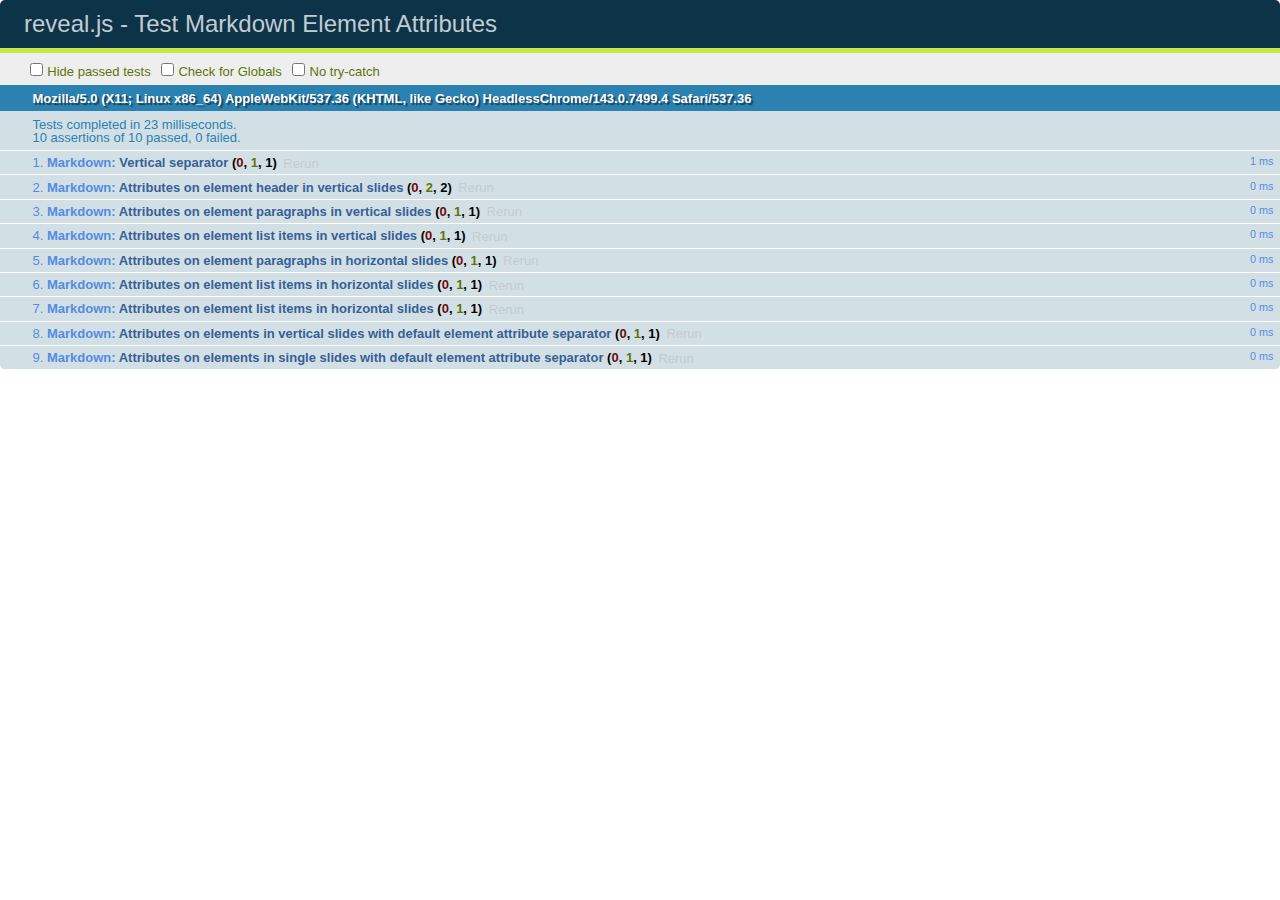
==== test/test-markdown-element-attributes.html @ a59e0379 "init c3e crypto slides" ====
<!doctype html>
<html lang="en">

	<head>
		<meta charset="utf-8">

		<title>reveal.js - Test Markdown Element Attributes</title>

		<link rel="stylesheet" href="../css/reveal.min.css">
		<link rel="stylesheet" href="qunit-1.12.0.css">
	</head>

	<body style="overflow: auto;">

		<div id="qunit"></div>
		<div id="qunit-fixture"></div>

		<div class="reveal" style="display: none;">

			<div class="slides">

				<!-- <section data-markdown="example.md" data-separator="^\n\n\n" data-vertical="^\n\n"></section> -->

				<!-- Slides are separated by newline + three dashes + newline, vertical slides identical but two dashes -->
				<section data-markdown data-separator="^\n---\n$" data-vertical="^\n--\n$" data-element-attributes="{_\s*?([^}]+?)}">>
					<script type="text/template">
						## Slide 1.1
						<!-- {_class="fragment fade-out" data-fragment-index="1"} -->

						--

						## Slide 1.2
						<!-- {_class="fragment shrink"} -->

						Paragraph 1
						<!-- {_class="fragment grow"} -->

						Paragraph 2
						<!-- {_class="fragment grow"} -->

						- list item 1 <!-- {_class="fragment roll-in"} -->
						- list item 2 <!-- {_class="fragment roll-in"} -->
						- list item 3 <!-- {_class="fragment roll-in"} -->


						---

						## Slide 2


						Paragraph 1.2  
						multi-line <!-- {_class="fragment highlight-red"} -->

						Paragraph 2.2 <!-- {_class="fragment highlight-red"} -->

						Paragraph 2.3 <!-- {_class="fragment highlight-red"} -->

						Paragraph 2.4 <!-- {_class="fragment highlight-red"} -->

						- list item 1 <!-- {_class="fragment highlight-green"} -->
						- list item 2<!-- {_class="fragment highlight-green"} -->
						- list item 3<!-- {_class="fragment highlight-green"} -->
						- list item 4
						<!-- {_class="fragment highlight-green"} -->
						- list item 5<!-- {_class="fragment highlight-green"} -->

						Test

						![Example Picture](examples/assets/image2.png)
						<!-- {_class="reveal stretch"} -->

					</script>
				</section>



				<section 	data-markdown data-separator="^\n\n\n"
									data-vertical="^\n\n"
									data-notes="^Note:"
									data-charset="utf-8">
					<script type="text/template">
						# Test attributes in Markdown with default separator
						## Slide 1 Def <!-- .element: class="fragment highlight-red" data-fragment-index="1" -->


						## Slide 2 Def
						<!-- .element: class="fragment highlight-red" -->

					</script>
				</section>

				<section data-markdown>
				  <script type="text/template">
					## Hello world
					A paragraph
					<!-- .element: class="fragment highlight-blue" -->
				  </script>
				</section>

				<section data-markdown>
				  <script type="text/template">
					## Hello world

					Multiple  
					Line
					<!-- .element: class="fragment highlight-blue" -->
				  </script>
				</section>

				<section data-markdown>
				  <script type="text/template">
					## Hello world

					Test<!-- .element: class="fragment highlight-blue" -->

					More Test
				  </script>
				</section>


			</div>

		</div>

		<script src="../lib/js/head.min.js"></script>
		<script src="../js/reveal.min.js"></script>
		<script src="../plugin/markdown/marked.js"></script>
		<script src="../plugin/markdown/markdown.js"></script>
		<script src="qunit-1.12.0.js"></script>

		<script src="test-markdown-element-attributes.js"></script>

	</body>
</html>
---- test/qunit-1.12.0.css ----
/**
 * QUnit v1.12.0 - A JavaScript Unit Testing Framework
 *
 * http://qunitjs.com
 *
 * Copyright 2012 jQuery Foundation and other contributors
 * Released under the MIT license.
 * http://jquery.org/license
 */

/** Font Family and Sizes */

#qunit-tests, #qunit-header, #qunit-banner, #qunit-testrunner-toolbar, #qunit-userAgent, #qunit-testresult {
	font-family: "Helvetica Neue Light", "HelveticaNeue-Light", "Helvetica Neue", Calibri, Helvetica, Arial, sans-serif;
}

#qunit-testrunner-toolbar, #qunit-userAgent, #qunit-testresult, #qunit-tests li { font-size: small; }
#qunit-tests { font-size: smaller; }


/** Resets */

#qunit-tests, #qunit-header, #qunit-banner, #qunit-userAgent, #qunit-testresult, #qunit-modulefilter {
	margin: 0;
	padding: 0;
}


/** Header */

#qunit-header {
	padding: 0.5em 0 0.5em 1em;

	color: #8699a4;
	background-color: #0d3349;

	font-size: 1.5em;
	line-height: 1em;
	font-weight: normal;

	border-radius: 5px 5px 0 0;
	-moz-border-radius: 5px 5px 0 0;
	-webkit-border-top-right-radius: 5px;
	-webkit-border-top-left-radius: 5px;
}

#qunit-header a {
	text-decoration: none;
	color: #c2ccd1;
}

#qunit-header a:hover,
#qunit-header a:focus {
	color: #fff;
}

#qunit-testrunner-toolbar label {
	display: inline-block;
	padding: 0 .5em 0 .1em;
}

#qunit-banner {
	height: 5px;
}

#qunit-testrunner-toolbar {
	padding: 0.5em 0 0.5em 2em;
	color: #5E740B;
	background-color: #eee;
	overflow: hidden;
}

#qunit-userAgent {
	padding: 0.5em 0 0.5em 2.5em;
	background-color: #2b81af;
	color: #fff;
	text-shadow: rgba(0, 0, 0, 0.5) 2px 2px 1px;
}

#qunit-modulefilter-container {
	float: right;
}

/** Tests: Pass/Fail */

#qunit-tests {
	list-style-position: inside;
}

#qunit-tests li {
	padding: 0.4em 0.5em 0.4em 2.5em;
	border-bottom: 1px solid #fff;
	list-style-position: inside;
}

#qunit-tests.hidepass li.pass, #qunit-tests.hidepass li.running  {
	display: none;
}

#qunit-tests li strong {
	cursor: pointer;
}

#qunit-tests li a {
	padding: 0.5em;
	color: #c2ccd1;
	text-decoration: none;
}
#qunit-tests li a:hover,
#qunit-tests li a:focus {
	color: #000;
}

#qunit-tests li .runtime {
	float: right;
	font-size: smaller;
}

.qunit-assert-list {
	margin-top: 0.5em;
	padding: 0.5em;

	background-color: #fff;

	border-radius: 5px;
	-moz-border-radius: 5px;
	-webkit-border-radius: 5px;
}

.qunit-collapsed {
	display: none;
}

#qunit-tests table {
	border-collapse: collapse;
	margin-top: .2em;
}

#qunit-tests th {
	text-align: right;
	vertical-align: top;
	padding: 0 .5em 0 0;
}

#qunit-tests td {
	vertical-align: top;
}

#qunit-tests pre {
	margin: 0;
	white-space: pre-wrap;
	word-wrap: break-word;
}

#qunit-tests del {
	background-color: #e0f2be;
	color: #374e0c;
	text-decoration: none;
}

#qunit-tests ins {
	background-color: #ffcaca;
	color: #500;
	text-decoration: none;
}

/*** Test Counts */

#qunit-tests b.counts                       { color: black; }
#qunit-tests b.passed                       { color: #5E740B; }
#qunit-tests b.failed                       { color: #710909; }

#qunit-tests li li {
	padding: 5px;
	background-color: #fff;
	border-bottom: none;
	list-style-position: inside;
}

/*** Passing Styles */

#qunit-tests li li.pass {
	color: #3c510c;
	background-color: #fff;
	border-left: 10px solid #C6E746;
}

#qunit-tests .pass                          { color: #528CE0; background-color: #D2E0E6; }
#qunit-tests .pass .test-name               { color: #366097; }

#qunit-tests .pass .test-actual,
#qunit-tests .pass .test-expected           { color: #999999; }

#qunit-banner.qunit-pass                    { background-color: #C6E746; }

/*** Failing Styles */

#qunit-tests li li.fail {
	color: #710909;
	background-color: #fff;
	border-left: 10px solid #EE5757;
	white-space: pre;
}

#qunit-tests > li:last-child {
	border-radius: 0 0 5px 5px;
	-moz-border-radius: 0 0 5px 5px;
	-webkit-border-bottom-right-radius: 5px;
	-webkit-border-bottom-left-radius: 5px;
}

#qunit-tests .fail                          { color: #000000; background-color: #EE5757; }
#qunit-tests .fail .test-name,
#qunit-tests .fail .module-name             { color: #000000; }

#qunit-tests .fail .test-actual             { color: #EE5757; }
#qunit-tests .fail .test-expected           { color: green;   }

#qunit-banner.qunit-fail                    { background-color: #EE5757; }


/** Result */

#qunit-testresult {
	padding: 0.5em 0.5em 0.5em 2.5em;

	color: #2b81af;
	background-color: #D2E0E6;

	border-bottom: 1px solid white;
}
#qunit-testresult .module-name {
	font-weight: bold;
}

/** Fixture */

#qunit-fixture {
	position: absolute;
	top: -10000px;
	left: -10000px;
	width: 1000px;
	height: 1000px;
}
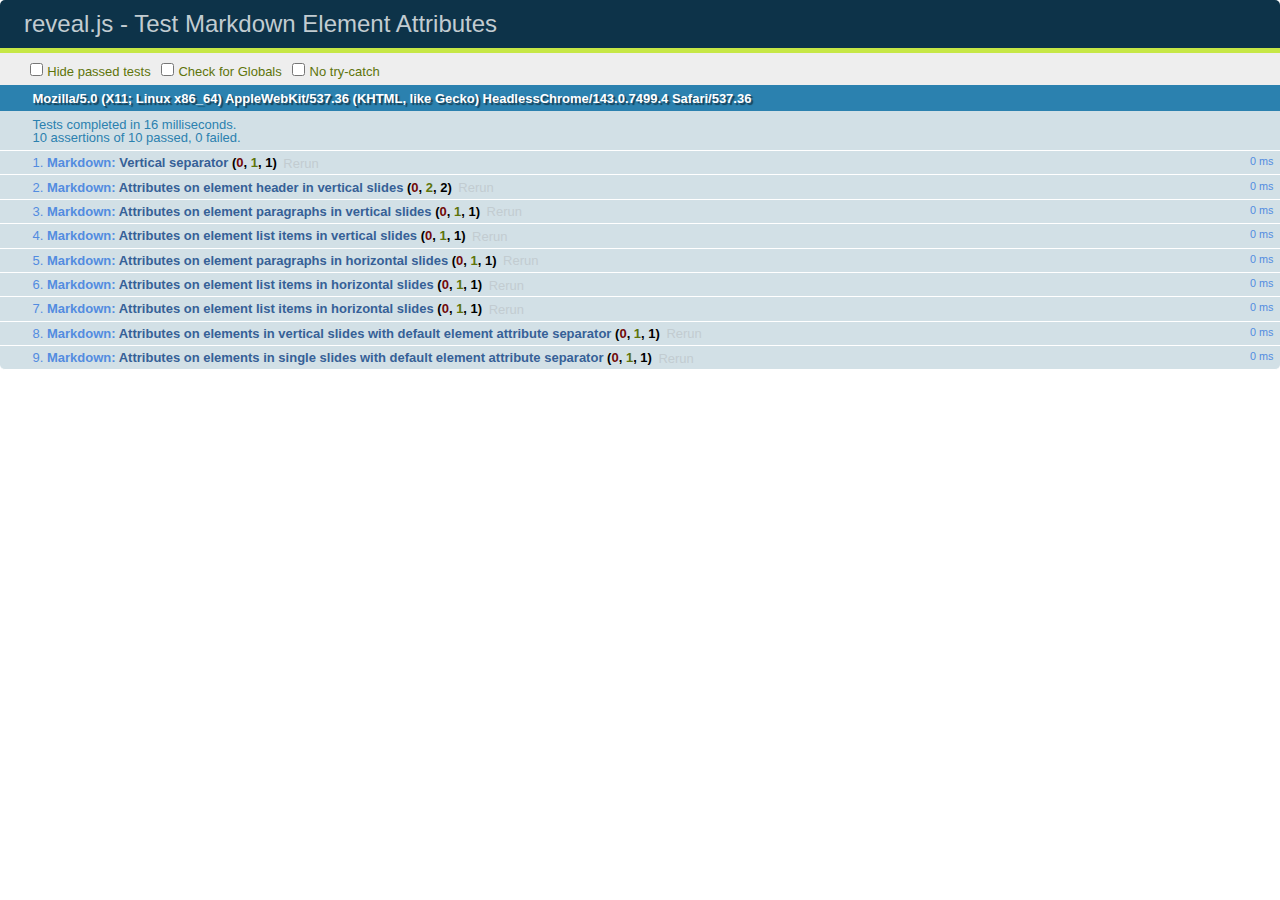
==== commit 5bc8107e: "copied e448cf8cd1ce45b153e88d8496bad613671e724b" ====
--- a/test/test-markdown-element-attributes.html
+++ b/test/test-markdown-element-attributes.html
@@ -6,7 +6,7 @@
 
 		<title>reveal.js - Test Markdown Element Attributes</title>
 
-		<link rel="stylesheet" href="../css/reveal.min.css">
+		<link rel="stylesheet" href="../css/reveal.css">
 		<link rel="stylesheet" href="qunit-1.12.0.css">
 	</head>
 
@@ -19,10 +19,10 @@
 
 			<div class="slides">
 
-				<!-- <section data-markdown="example.md" data-separator="^\n\n\n" data-vertical="^\n\n"></section> -->
+				<!-- <section data-markdown="example.md" data-separator="^\n\n\n" data-separator-vertical="^\n\n"></section> -->
 
 				<!-- Slides are separated by newline + three dashes + newline, vertical slides identical but two dashes -->
-				<section data-markdown data-separator="^\n---\n$" data-vertical="^\n--\n$" data-element-attributes="{_\s*?([^}]+?)}">>
+				<section data-markdown data-separator="^\n---\n$" data-separator-vertical="^\n--\n$" data-element-attributes="{_\s*?([^}]+?)}">>
 					<script type="text/template">
 						## Slide 1.1
 						<!-- {_class="fragment fade-out" data-fragment-index="1"} -->
@@ -38,9 +38,9 @@
 						Paragraph 2
 						<!-- {_class="fragment grow"} -->
 
-						- list item 1 <!-- {_class="fragment roll-in"} -->
-						- list item 2 <!-- {_class="fragment roll-in"} -->
-						- list item 3 <!-- {_class="fragment roll-in"} -->
+						- list item 1 <!-- {_class="fragment grow"} -->
+						- list item 2 <!-- {_class="fragment grow"} -->
+						- list item 3 <!-- {_class="fragment grow"} -->
 
 
 						---
@@ -75,8 +75,8 @@
 
 
 				<section 	data-markdown data-separator="^\n\n\n"
-									data-vertical="^\n\n"
-									data-notes="^Note:"
+									data-separator-vertical="^\n\n"
+									data-separator-notes="^Note:"
 									data-charset="utf-8">
 					<script type="text/template">
 						# Test attributes in Markdown with default separator
@@ -123,7 +123,7 @@
 		</div>
 
 		<script src="../lib/js/head.min.js"></script>
-		<script src="../js/reveal.min.js"></script>
+		<script src="../js/reveal.js"></script>
 		<script src="../plugin/markdown/marked.js"></script>
 		<script src="../plugin/markdown/markdown.js"></script>
 		<script src="qunit-1.12.0.js"></script>
--- a/css/reveal.css
+++ b/css/reveal.css
@@ -0,0 +1,1338 @@
+/*!
+ * reveal.js
+ * http://lab.hakim.se/reveal-js
+ * MIT licensed
+ *
+ * Copyright (C) 2016 Hakim El Hattab, http://hakim.se
+ */
+/*********************************************
+ * RESET STYLES
+ *********************************************/
+html, body, .reveal div, .reveal span, .reveal applet, .reveal object, .reveal iframe,
+.reveal h1, .reveal h2, .reveal h3, .reveal h4, .reveal h5, .reveal h6, .reveal p, .reveal blockquote, .reveal pre,
+.reveal a, .reveal abbr, .reveal acronym, .reveal address, .reveal big, .reveal cite, .reveal code,
+.reveal del, .reveal dfn, .reveal em, .reveal img, .reveal ins, .reveal kbd, .reveal q, .reveal s, .reveal samp,
+.reveal small, .reveal strike, .reveal strong, .reveal sub, .reveal sup, .reveal tt, .reveal var,
+.reveal b, .reveal u, .reveal center,
+.reveal dl, .reveal dt, .reveal dd, .reveal ol, .reveal ul, .reveal li,
+.reveal fieldset, .reveal form, .reveal label, .reveal legend,
+.reveal table, .reveal caption, .reveal tbody, .reveal tfoot, .reveal thead, .reveal tr, .reveal th, .reveal td,
+.reveal article, .reveal aside, .reveal canvas, .reveal details, .reveal embed,
+.reveal figure, .reveal figcaption, .reveal footer, .reveal header, .reveal hgroup,
+.reveal menu, .reveal nav, .reveal output, .reveal ruby, .reveal section, .reveal summary,
+.reveal time, .reveal mark, .reveal audio, video {
+  margin: 0;
+  padding: 0;
+  border: 0;
+  font-size: 100%;
+  font: inherit;
+  vertical-align: baseline; }
+
+.reveal article, .reveal aside, .reveal details, .reveal figcaption, .reveal figure,
+.reveal footer, .reveal header, .reveal hgroup, .reveal menu, .reveal nav, .reveal section {
+  display: block; }
+
+/*********************************************
+ * GLOBAL STYLES
+ *********************************************/
+html,
+body {
+  width: 100%;
+  height: 100%;
+  overflow: hidden; }
+
+body {
+  position: relative;
+  line-height: 1;
+  background-color: #fff;
+  color: #000; }
+
+html:-webkit-full-screen-ancestor {
+  background-color: inherit; }
+
+html:-moz-full-screen-ancestor {
+  background-color: inherit; }
+
+/*********************************************
+ * VIEW FRAGMENTS
+ *********************************************/
+.reveal .slides section .fragment {
+  opacity: 0;
+  visibility: hidden;
+  -webkit-transition: all 0.2s ease;
+          transition: all 0.2s ease; }
+  .reveal .slides section .fragment.visible {
+    opacity: 1;
+    visibility: visible; }
+
+.reveal .slides section .fragment.grow {
+  opacity: 1;
+  visibility: visible; }
+  .reveal .slides section .fragment.grow.visible {
+    -webkit-transform: scale(1.3);
+        -ms-transform: scale(1.3);
+            transform: scale(1.3); }
+
+.reveal .slides section .fragment.shrink {
+  opacity: 1;
+  visibility: visible; }
+  .reveal .slides section .fragment.shrink.visible {
+    -webkit-transform: scale(0.7);
+        -ms-transform: scale(0.7);
+            transform: scale(0.7); }
+
+.reveal .slides section .fragment.zoom-in {
+  -webkit-transform: scale(0.1);
+      -ms-transform: scale(0.1);
+          transform: scale(0.1); }
+  .reveal .slides section .fragment.zoom-in.visible {
+    -webkit-transform: none;
+        -ms-transform: none;
+            transform: none; }
+
+.reveal .slides section .fragment.fade-out {
+  opacity: 1;
+  visibility: visible; }
+  .reveal .slides section .fragment.fade-out.visible {
+    opacity: 0;
+    visibility: hidden; }
+
+.reveal .slides section .fragment.semi-fade-out {
+  opacity: 1;
+  visibility: visible; }
+  .reveal .slides section .fragment.semi-fade-out.visible {
+    opacity: 0.5;
+    visibility: visible; }
+
+.reveal .slides section .fragment.strike {
+  opacity: 1;
+  visibility: visible; }
+  .reveal .slides section .fragment.strike.visible {
+    text-decoration: line-through; }
+
+.reveal .slides section .fragment.current-visible {
+  opacity: 0;
+  visibility: hidden; }
+  .reveal .slides section .fragment.current-visible.current-fragment {
+    opacity: 1;
+    visibility: visible; }
+
+.reveal .slides section .fragment.highlight-red,
+.reveal .slides section .fragment.highlight-current-red,
+.reveal .slides section .fragment.highlight-green,
+.reveal .slides section .fragment.highlight-current-green,
+.reveal .slides section .fragment.highlight-blue,
+.reveal .slides section .fragment.highlight-current-blue {
+  opacity: 1;
+  visibility: visible; }
+
+.reveal .slides section .fragment.highlight-red.visible {
+  color: #ff2c2d; }
+
+.reveal .slides section .fragment.highlight-green.visible {
+  color: #17ff2e; }
+
+.reveal .slides section .fragment.highlight-blue.visible {
+  color: #1b91ff; }
+
+.reveal .slides section .fragment.highlight-current-red.current-fragment {
+  color: #ff2c2d; }
+
+.reveal .slides section .fragment.highlight-current-green.current-fragment {
+  color: #17ff2e; }
+
+.reveal .slides section .fragment.highlight-current-blue.current-fragment {
+  color: #1b91ff; }
+
+/*********************************************
+ * DEFAULT ELEMENT STYLES
+ *********************************************/
+/* Fixes issue in Chrome where italic fonts did not appear when printing to PDF */
+.reveal:after {
+  content: '';
+  font-style: italic; }
+
+.reveal iframe {
+  z-index: 1; }
+
+/** Prevents layering issues in certain browser/transition combinations */
+.reveal a {
+  position: relative; }
+
+.reveal .stretch {
+  max-width: none;
+  max-height: none; }
+
+.reveal pre.stretch code {
+  height: 100%;
+  max-height: 100%;
+  box-sizing: border-box; }
+
+/*********************************************
+ * CONTROLS
+ *********************************************/
+.reveal .controls {
+  display: none;
+  position: fixed;
+  width: 110px;
+  height: 110px;
+  z-index: 30;
+  right: 10px;
+  bottom: 10px;
+  -webkit-user-select: none; }
+
+.reveal .controls button {
+  padding: 0;
+  position: absolute;
+  opacity: 0.05;
+  width: 0;
+  height: 0;
+  background-color: transparent;
+  border: 12px solid transparent;
+  -webkit-transform: scale(0.9999);
+      -ms-transform: scale(0.9999);
+          transform: scale(0.9999);
+  -webkit-transition: all 0.2s ease;
+          transition: all 0.2s ease;
+  -webkit-appearance: none;
+  -webkit-tap-highlight-color: transparent; }
+
+.reveal .controls .enabled {
+  opacity: 0.7;
+  cursor: pointer; }
+
+.reveal .controls .enabled:active {
+  margin-top: 1px; }
+
+.reveal .controls .navigate-left {
+  top: 42px;
+  border-right-width: 22px;
+  border-right-color: #000; }
+
+.reveal .controls .navigate-left.fragmented {
+  opacity: 0.3; }
+
+.reveal .controls .navigate-right {
+  left: 74px;
+  top: 42px;
+  border-left-width: 22px;
+  border-left-color: #000; }
+
+.reveal .controls .navigate-right.fragmented {
+  opacity: 0.3; }
+
+.reveal .controls .navigate-up {
+  left: 42px;
+  border-bottom-width: 22px;
+  border-bottom-color: #000; }
+
+.reveal .controls .navigate-up.fragmented {
+  opacity: 0.3; }
+
+.reveal .controls .navigate-down {
+  left: 42px;
+  top: 74px;
+  border-top-width: 22px;
+  border-top-color: #000; }
+
+.reveal .controls .navigate-down.fragmented {
+  opacity: 0.3; }
+
+/*********************************************
+ * PROGRESS BAR
+ *********************************************/
+.reveal .progress {
+  position: fixed;
+  display: none;
+  height: 3px;
+  width: 100%;
+  bottom: 0;
+  left: 0;
+  z-index: 10;
+  background-color: rgba(0, 0, 0, 0.2); }
+
+.reveal .progress:after {
+  content: '';
+  display: block;
+  position: absolute;
+  height: 20px;
+  width: 100%;
+  top: -20px; }
+
+.reveal .progress span {
+  display: block;
+  height: 100%;
+  width: 0px;
+  background-color: #000;
+  -webkit-transition: width 800ms cubic-bezier(0.26, 0.86, 0.44, 0.985);
+          transition: width 800ms cubic-bezier(0.26, 0.86, 0.44, 0.985); }
+
+/*********************************************
+ * SLIDE NUMBER
+ *********************************************/
+.reveal .slide-number {
+  position: fixed;
+  display: block;
+  right: 8px;
+  bottom: 8px;
+  z-index: 31;
+  font-family: Helvetica, sans-serif;
+  font-size: 12px;
+  line-height: 1;
+  color: #fff;
+  background-color: rgba(0, 0, 0, 0.4);
+  padding: 5px; }
+
+.reveal .slide-number-delimiter {
+  margin: 0 3px; }
+
+/*********************************************
+ * SLIDES
+ *********************************************/
+.reveal {
+  position: relative;
+  width: 100%;
+  height: 100%;
+  overflow: hidden;
+  -ms-touch-action: none;
+      touch-action: none; }
+
+.reveal .slides {
+  position: absolute;
+  width: 100%;
+  height: 100%;
+  top: 0;
+  right: 0;
+  bottom: 0;
+  left: 0;
+  margin: auto;
+  overflow: visible;
+  z-index: 1;
+  text-align: center;
+  -webkit-perspective: 600px;
+          perspective: 600px;
+  -webkit-perspective-origin: 50% 40%;
+          perspective-origin: 50% 40%; }
+
+.reveal .slides > section {
+  -ms-perspective: 600px; }
+
+.reveal .slides > section,
+.reveal .slides > section > section {
+  display: none;
+  position: absolute;
+  width: 100%;
+  padding: 20px 0px;
+  z-index: 10;
+  -webkit-transform-style: preserve-3d;
+          transform-style: preserve-3d;
+  -webkit-transition: -webkit-transform-origin 800ms cubic-bezier(0.26, 0.86, 0.44, 0.985), -webkit-transform 800ms cubic-bezier(0.26, 0.86, 0.44, 0.985), visibility 800ms cubic-bezier(0.26, 0.86, 0.44, 0.985), opacity 800ms cubic-bezier(0.26, 0.86, 0.44, 0.985);
+          transition: -ms-transform-origin 800ms cubic-bezier(0.26, 0.86, 0.44, 0.985), transform 800ms cubic-bezier(0.26, 0.86, 0.44, 0.985), visibility 800ms cubic-bezier(0.26, 0.86, 0.44, 0.985), opacity 800ms cubic-bezier(0.26, 0.86, 0.44, 0.985);
+          transition: transform-origin 800ms cubic-bezier(0.26, 0.86, 0.44, 0.985), transform 800ms cubic-bezier(0.26, 0.86, 0.44, 0.985), visibility 800ms cubic-bezier(0.26, 0.86, 0.44, 0.985), opacity 800ms cubic-bezier(0.26, 0.86, 0.44, 0.985); }
+
+/* Global transition speed settings */
+.reveal[data-transition-speed="fast"] .slides section {
+  -webkit-transition-duration: 400ms;
+          transition-duration: 400ms; }
+
+.reveal[data-transition-speed="slow"] .slides section {
+  -webkit-transition-duration: 1200ms;
+          transition-duration: 1200ms; }
+
+/* Slide-specific transition speed overrides */
+.reveal .slides section[data-transition-speed="fast"] {
+  -webkit-transition-duration: 400ms;
+          transition-duration: 400ms; }
+
+.reveal .slides section[data-transition-speed="slow"] {
+  -webkit-transition-duration: 1200ms;
+          transition-duration: 1200ms; }
+
+.reveal .slides > section.stack {
+  padding-top: 0;
+  padding-bottom: 0; }
+
+.reveal .slides > section.present,
+.reveal .slides > section > section.present {
+  display: block;
+  z-index: 11;
+  opacity: 1; }
+
+.reveal.center,
+.reveal.center .slides,
+.reveal.center .slides section {
+  min-height: 0 !important; }
+
+/* Don't allow interaction with invisible slides */
+.reveal .slides > section.future,
+.reveal .slides > section > section.future,
+.reveal .slides > section.past,
+.reveal .slides > section > section.past {
+  pointer-events: none; }
+
+.reveal.overview .slides > section,
+.reveal.overview .slides > section > section {
+  pointer-events: auto; }
+
+.reveal .slides > section.past,
+.reveal .slides > section.future,
+.reveal .slides > section > section.past,
+.reveal .slides > section > section.future {
+  opacity: 0; }
+
+/*********************************************
+ * Mixins for readability of transitions
+ *********************************************/
+/*********************************************
+ * SLIDE TRANSITION
+ * Aliased 'linear' for backwards compatibility
+ *********************************************/
+.reveal.slide section {
+  -webkit-backface-visibility: hidden;
+          backface-visibility: hidden; }
+
+.reveal .slides > section[data-transition=slide].past,
+.reveal .slides > section[data-transition~=slide-out].past,
+.reveal.slide .slides > section:not([data-transition]).past {
+  -webkit-transform: translate(-150%, 0);
+      -ms-transform: translate(-150%, 0);
+          transform: translate(-150%, 0); }
+
+.reveal .slides > section[data-transition=slide].future,
+.reveal .slides > section[data-transition~=slide-in].future,
+.reveal.slide .slides > section:not([data-transition]).future {
+  -webkit-transform: translate(150%, 0);
+      -ms-transform: translate(150%, 0);
+          transform: translate(150%, 0); }
+
+.reveal .slides > section > section[data-transition=slide].past,
+.reveal .slides > section > section[data-transition~=slide-out].past,
+.reveal.slide .slides > section > section:not([data-transition]).past {
+  -webkit-transform: translate(0, -150%);
+      -ms-transform: translate(0, -150%);
+          transform: translate(0, -150%); }
+
+.reveal .slides > section > section[data-transition=slide].future,
+.reveal .slides > section > section[data-transition~=slide-in].future,
+.reveal.slide .slides > section > section:not([data-transition]).future {
+  -webkit-transform: translate(0, 150%);
+      -ms-transform: translate(0, 150%);
+          transform: translate(0, 150%); }
+
+.reveal.linear section {
+  -webkit-backface-visibility: hidden;
+          backface-visibility: hidden; }
+
+.reveal .slides > section[data-transition=linear].past,
+.reveal .slides > section[data-transition~=linear-out].past,
+.reveal.linear .slides > section:not([data-transition]).past {
+  -webkit-transform: translate(-150%, 0);
+      -ms-transform: translate(-150%, 0);
+          transform: translate(-150%, 0); }
+
+.reveal .slides > section[data-transition=linear].future,
+.reveal .slides > section[data-transition~=linear-in].future,
+.reveal.linear .slides > section:not([data-transition]).future {
+  -webkit-transform: translate(150%, 0);
+      -ms-transform: translate(150%, 0);
+          transform: translate(150%, 0); }
+
+.reveal .slides > section > section[data-transition=linear].past,
+.reveal .slides > section > section[data-transition~=linear-out].past,
+.reveal.linear .slides > section > section:not([data-transition]).past {
+  -webkit-transform: translate(0, -150%);
+      -ms-transform: translate(0, -150%);
+          transform: translate(0, -150%); }
+
+.reveal .slides > section > section[data-transition=linear].future,
+.reveal .slides > section > section[data-transition~=linear-in].future,
+.reveal.linear .slides > section > section:not([data-transition]).future {
+  -webkit-transform: translate(0, 150%);
+      -ms-transform: translate(0, 150%);
+          transform: translate(0, 150%); }
+
+/*********************************************
+ * CONVEX TRANSITION
+ * Aliased 'default' for backwards compatibility
+ *********************************************/
+.reveal .slides > section[data-transition=default].past,
+.reveal .slides > section[data-transition~=default-out].past,
+.reveal.default .slides > section:not([data-transition]).past {
+  -webkit-transform: translate3d(-100%, 0, 0) rotateY(-90deg) translate3d(-100%, 0, 0);
+          transform: translate3d(-100%, 0, 0) rotateY(-90deg) translate3d(-100%, 0, 0); }
+
+.reveal .slides > section[data-transition=default].future,
+.reveal .slides > section[data-transition~=default-in].future,
+.reveal.default .slides > section:not([data-transition]).future {
+  -webkit-transform: translate3d(100%, 0, 0) rotateY(90deg) translate3d(100%, 0, 0);
+          transform: translate3d(100%, 0, 0) rotateY(90deg) translate3d(100%, 0, 0); }
+
+.reveal .slides > section > section[data-transition=default].past,
+.reveal .slides > section > section[data-transition~=default-out].past,
+.reveal.default .slides > section > section:not([data-transition]).past {
+  -webkit-transform: translate3d(0, -300px, 0) rotateX(70deg) translate3d(0, -300px, 0);
+          transform: translate3d(0, -300px, 0) rotateX(70deg) translate3d(0, -300px, 0); }
+
+.reveal .slides > section > section[data-transition=default].future,
+.reveal .slides > section > section[data-transition~=default-in].future,
+.reveal.default .slides > section > section:not([data-transition]).future {
+  -webkit-transform: translate3d(0, 300px, 0) rotateX(-70deg) translate3d(0, 300px, 0);
+          transform: translate3d(0, 300px, 0) rotateX(-70deg) translate3d(0, 300px, 0); }
+
+.reveal .slides > section[data-transition=convex].past,
+.reveal .slides > section[data-transition~=convex-out].past,
+.reveal.convex .slides > section:not([data-transition]).past {
+  -webkit-transform: translate3d(-100%, 0, 0) rotateY(-90deg) translate3d(-100%, 0, 0);
+          transform: translate3d(-100%, 0, 0) rotateY(-90deg) translate3d(-100%, 0, 0); }
+
+.reveal .slides > section[data-transition=convex].future,
+.reveal .slides > section[data-transition~=convex-in].future,
+.reveal.convex .slides > section:not([data-transition]).future {
+  -webkit-transform: translate3d(100%, 0, 0) rotateY(90deg) translate3d(100%, 0, 0);
+          transform: translate3d(100%, 0, 0) rotateY(90deg) translate3d(100%, 0, 0); }
+
+.reveal .slides > section > section[data-transition=convex].past,
+.reveal .slides > section > section[data-transition~=convex-out].past,
+.reveal.convex .slides > section > section:not([data-transition]).past {
+  -webkit-transform: translate3d(0, -300px, 0) rotateX(70deg) translate3d(0, -300px, 0);
+          transform: translate3d(0, -300px, 0) rotateX(70deg) translate3d(0, -300px, 0); }
+
+.reveal .slides > section > section[data-transition=convex].future,
+.reveal .slides > section > section[data-transition~=convex-in].future,
+.reveal.convex .slides > section > section:not([data-transition]).future {
+  -webkit-transform: translate3d(0, 300px, 0) rotateX(-70deg) translate3d(0, 300px, 0);
+          transform: translate3d(0, 300px, 0) rotateX(-70deg) translate3d(0, 300px, 0); }
+
+/*********************************************
+ * CONCAVE TRANSITION
+ *********************************************/
+.reveal .slides > section[data-transition=concave].past,
+.reveal .slides > section[data-transition~=concave-out].past,
+.reveal.concave .slides > section:not([data-transition]).past {
+  -webkit-transform: translate3d(-100%, 0, 0) rotateY(90deg) translate3d(-100%, 0, 0);
+          transform: translate3d(-100%, 0, 0) rotateY(90deg) translate3d(-100%, 0, 0); }
+
+.reveal .slides > section[data-transition=concave].future,
+.reveal .slides > section[data-transition~=concave-in].future,
+.reveal.concave .slides > section:not([data-transition]).future {
+  -webkit-transform: translate3d(100%, 0, 0) rotateY(-90deg) translate3d(100%, 0, 0);
+          transform: translate3d(100%, 0, 0) rotateY(-90deg) translate3d(100%, 0, 0); }
+
+.reveal .slides > section > section[data-transition=concave].past,
+.reveal .slides > section > section[data-transition~=concave-out].past,
+.reveal.concave .slides > section > section:not([data-transition]).past {
+  -webkit-transform: translate3d(0, -80%, 0) rotateX(-70deg) translate3d(0, -80%, 0);
+          transform: translate3d(0, -80%, 0) rotateX(-70deg) translate3d(0, -80%, 0); }
+
+.reveal .slides > section > section[data-transition=concave].future,
+.reveal .slides > section > section[data-transition~=concave-in].future,
+.reveal.concave .slides > section > section:not([data-transition]).future {
+  -webkit-transform: translate3d(0, 80%, 0) rotateX(70deg) translate3d(0, 80%, 0);
+          transform: translate3d(0, 80%, 0) rotateX(70deg) translate3d(0, 80%, 0); }
+
+/*********************************************
+ * ZOOM TRANSITION
+ *********************************************/
+.reveal .slides section[data-transition=zoom],
+.reveal.zoom .slides section:not([data-transition]) {
+  -webkit-transition-timing-function: ease;
+          transition-timing-function: ease; }
+
+.reveal .slides > section[data-transition=zoom].past,
+.reveal .slides > section[data-transition~=zoom-out].past,
+.reveal.zoom .slides > section:not([data-transition]).past {
+  visibility: hidden;
+  -webkit-transform: scale(16);
+      -ms-transform: scale(16);
+          transform: scale(16); }
+
+.reveal .slides > section[data-transition=zoom].future,
+.reveal .slides > section[data-transition~=zoom-in].future,
+.reveal.zoom .slides > section:not([data-transition]).future {
+  visibility: hidden;
+  -webkit-transform: scale(0.2);
+      -ms-transform: scale(0.2);
+          transform: scale(0.2); }
+
+.reveal .slides > section > section[data-transition=zoom].past,
+.reveal .slides > section > section[data-transition~=zoom-out].past,
+.reveal.zoom .slides > section > section:not([data-transition]).past {
+  -webkit-transform: translate(0, -150%);
+      -ms-transform: translate(0, -150%);
+          transform: translate(0, -150%); }
+
+.reveal .slides > section > section[data-transition=zoom].future,
+.reveal .slides > section > section[data-transition~=zoom-in].future,
+.reveal.zoom .slides > section > section:not([data-transition]).future {
+  -webkit-transform: translate(0, 150%);
+      -ms-transform: translate(0, 150%);
+          transform: translate(0, 150%); }
+
+/*********************************************
+ * CUBE TRANSITION
+ *********************************************/
+.reveal.cube .slides {
+  -webkit-perspective: 1300px;
+          perspective: 1300px; }
+
+.reveal.cube .slides section {
+  padding: 30px;
+  min-height: 700px;
+  -webkit-backface-visibility: hidden;
+          backface-visibility: hidden;
+  box-sizing: border-box; }
+
+.reveal.center.cube .slides section {
+  min-height: 0; }
+
+.reveal.cube .slides section:not(.stack):before {
+  content: '';
+  position: absolute;
+  display: block;
+  width: 100%;
+  height: 100%;
+  left: 0;
+  top: 0;
+  background: rgba(0, 0, 0, 0.1);
+  border-radius: 4px;
+  -webkit-transform: translateZ(-20px);
+          transform: translateZ(-20px); }
+
+.reveal.cube .slides section:not(.stack):after {
+  content: '';
+  position: absolute;
+  display: block;
+  width: 90%;
+  height: 30px;
+  left: 5%;
+  bottom: 0;
+  background: none;
+  z-index: 1;
+  border-radius: 4px;
+  box-shadow: 0px 95px 25px rgba(0, 0, 0, 0.2);
+  -webkit-transform: translateZ(-90px) rotateX(65deg);
+          transform: translateZ(-90px) rotateX(65deg); }
+
+.reveal.cube .slides > section.stack {
+  padding: 0;
+  background: none; }
+
+.reveal.cube .slides > section.past {
+  -webkit-transform-origin: 100% 0%;
+      -ms-transform-origin: 100% 0%;
+          transform-origin: 100% 0%;
+  -webkit-transform: translate3d(-100%, 0, 0) rotateY(-90deg);
+          transform: translate3d(-100%, 0, 0) rotateY(-90deg); }
+
+.reveal.cube .slides > section.future {
+  -webkit-transform-origin: 0% 0%;
+      -ms-transform-origin: 0% 0%;
+          transform-origin: 0% 0%;
+  -webkit-transform: translate3d(100%, 0, 0) rotateY(90deg);
+          transform: translate3d(100%, 0, 0) rotateY(90deg); }
+
+.reveal.cube .slides > section > section.past {
+  -webkit-transform-origin: 0% 100%;
+      -ms-transform-origin: 0% 100%;
+          transform-origin: 0% 100%;
+  -webkit-transform: translate3d(0, -100%, 0) rotateX(90deg);
+          transform: translate3d(0, -100%, 0) rotateX(90deg); }
+
+.reveal.cube .slides > section > section.future {
+  -webkit-transform-origin: 0% 0%;
+      -ms-transform-origin: 0% 0%;
+          transform-origin: 0% 0%;
+  -webkit-transform: translate3d(0, 100%, 0) rotateX(-90deg);
+          transform: translate3d(0, 100%, 0) rotateX(-90deg); }
+
+/*********************************************
+ * PAGE TRANSITION
+ *********************************************/
+.reveal.page .slides {
+  -webkit-perspective-origin: 0% 50%;
+          perspective-origin: 0% 50%;
+  -webkit-perspective: 3000px;
+          perspective: 3000px; }
+
+.reveal.page .slides section {
+  padding: 30px;
+  min-height: 700px;
+  box-sizing: border-box; }
+
+.reveal.page .slides section.past {
+  z-index: 12; }
+
+.reveal.page .slides section:not(.stack):before {
+  content: '';
+  position: absolute;
+  display: block;
+  width: 100%;
+  height: 100%;
+  left: 0;
+  top: 0;
+  background: rgba(0, 0, 0, 0.1);
+  -webkit-transform: translateZ(-20px);
+          transform: translateZ(-20px); }
+
+.reveal.page .slides section:not(.stack):after {
+  content: '';
+  position: absolute;
+  display: block;
+  width: 90%;
+  height: 30px;
+  left: 5%;
+  bottom: 0;
+  background: none;
+  z-index: 1;
+  border-radius: 4px;
+  box-shadow: 0px 95px 25px rgba(0, 0, 0, 0.2);
+  -webkit-transform: translateZ(-90px) rotateX(65deg); }
+
+.reveal.page .slides > section.stack {
+  padding: 0;
+  background: none; }
+
+.reveal.page .slides > section.past {
+  -webkit-transform-origin: 0% 0%;
+      -ms-transform-origin: 0% 0%;
+          transform-origin: 0% 0%;
+  -webkit-transform: translate3d(-40%, 0, 0) rotateY(-80deg);
+          transform: translate3d(-40%, 0, 0) rotateY(-80deg); }
+
+.reveal.page .slides > section.future {
+  -webkit-transform-origin: 100% 0%;
+      -ms-transform-origin: 100% 0%;
+          transform-origin: 100% 0%;
+  -webkit-transform: translate3d(0, 0, 0);
+          transform: translate3d(0, 0, 0); }
+
+.reveal.page .slides > section > section.past {
+  -webkit-transform-origin: 0% 0%;
+      -ms-transform-origin: 0% 0%;
+          transform-origin: 0% 0%;
+  -webkit-transform: translate3d(0, -40%, 0) rotateX(80deg);
+          transform: translate3d(0, -40%, 0) rotateX(80deg); }
+
+.reveal.page .slides > section > section.future {
+  -webkit-transform-origin: 0% 100%;
+      -ms-transform-origin: 0% 100%;
+          transform-origin: 0% 100%;
+  -webkit-transform: translate3d(0, 0, 0);
+          transform: translate3d(0, 0, 0); }
+
+/*********************************************
+ * FADE TRANSITION
+ *********************************************/
+.reveal .slides section[data-transition=fade],
+.reveal.fade .slides section:not([data-transition]),
+.reveal.fade .slides > section > section:not([data-transition]) {
+  -webkit-transform: none;
+      -ms-transform: none;
+          transform: none;
+  -webkit-transition: opacity 0.5s;
+          transition: opacity 0.5s; }
+
+.reveal.fade.overview .slides section,
+.reveal.fade.overview .slides > section > section {
+  -webkit-transition: none;
+          transition: none; }
+
+/*********************************************
+ * NO TRANSITION
+ *********************************************/
+.reveal .slides section[data-transition=none],
+.reveal.none .slides section:not([data-transition]) {
+  -webkit-transform: none;
+      -ms-transform: none;
+          transform: none;
+  -webkit-transition: none;
+          transition: none; }
+
+/*********************************************
+ * PAUSED MODE
+ *********************************************/
+.reveal .pause-overlay {
+  position: absolute;
+  top: 0;
+  left: 0;
+  width: 100%;
+  height: 100%;
+  background: black;
+  visibility: hidden;
+  opacity: 0;
+  z-index: 100;
+  -webkit-transition: all 1s ease;
+          transition: all 1s ease; }
+
+.reveal.paused .pause-overlay {
+  visibility: visible;
+  opacity: 1; }
+
+/*********************************************
+ * FALLBACK
+ *********************************************/
+.no-transforms {
+  overflow-y: auto; }
+
+.no-transforms .reveal .slides {
+  position: relative;
+  width: 80%;
+  height: auto !important;
+  top: 0;
+  left: 50%;
+  margin: 0;
+  text-align: center; }
+
+.no-transforms .reveal .controls,
+.no-transforms .reveal .progress {
+  display: none !important; }
+
+.no-transforms .reveal .slides section {
+  display: block !important;
+  opacity: 1 !important;
+  position: relative !important;
+  height: auto;
+  min-height: 0;
+  top: 0;
+  left: -50%;
+  margin: 70px 0;
+  -webkit-transform: none;
+      -ms-transform: none;
+          transform: none; }
+
+.no-transforms .reveal .slides section section {
+  left: 0; }
+
+.reveal .no-transition,
+.reveal .no-transition * {
+  -webkit-transition: none !important;
+          transition: none !important; }
+
+/*********************************************
+ * PER-SLIDE BACKGROUNDS
+ *********************************************/
+.reveal .backgrounds {
+  position: absolute;
+  width: 100%;
+  height: 100%;
+  top: 0;
+  left: 0;
+  -webkit-perspective: 600px;
+          perspective: 600px; }
+
+.reveal .slide-background {
+  display: none;
+  position: absolute;
+  width: 100%;
+  height: 100%;
+  opacity: 0;
+  visibility: hidden;
+  background-color: transparent;
+  background-position: 50% 50%;
+  background-repeat: no-repeat;
+  background-size: cover;
+  -webkit-transition: all 800ms cubic-bezier(0.26, 0.86, 0.44, 0.985);
+          transition: all 800ms cubic-bezier(0.26, 0.86, 0.44, 0.985); }
+
+.reveal .slide-background.stack {
+  display: block; }
+
+.reveal .slide-background.present {
+  opacity: 1;
+  visibility: visible; }
+
+.print-pdf .reveal .slide-background {
+  opacity: 1 !important;
+  visibility: visible !important; }
+
+/* Video backgrounds */
+.reveal .slide-background video {
+  position: absolute;
+  width: 100%;
+  height: 100%;
+  max-width: none;
+  max-height: none;
+  top: 0;
+  left: 0; }
+
+/* Immediate transition style */
+.reveal[data-background-transition=none] > .backgrounds .slide-background,
+.reveal > .backgrounds .slide-background[data-background-transition=none] {
+  -webkit-transition: none;
+          transition: none; }
+
+/* Slide */
+.reveal[data-background-transition=slide] > .backgrounds .slide-background,
+.reveal > .backgrounds .slide-background[data-background-transition=slide] {
+  opacity: 1;
+  -webkit-backface-visibility: hidden;
+          backface-visibility: hidden; }
+
+.reveal[data-background-transition=slide] > .backgrounds .slide-background.past,
+.reveal > .backgrounds .slide-background.past[data-background-transition=slide] {
+  -webkit-transform: translate(-100%, 0);
+      -ms-transform: translate(-100%, 0);
+          transform: translate(-100%, 0); }
+
+.reveal[data-background-transition=slide] > .backgrounds .slide-background.future,
+.reveal > .backgrounds .slide-background.future[data-background-transition=slide] {
+  -webkit-transform: translate(100%, 0);
+      -ms-transform: translate(100%, 0);
+          transform: translate(100%, 0); }
+
+.reveal[data-background-transition=slide] > .backgrounds .slide-background > .slide-background.past,
+.reveal > .backgrounds .slide-background > .slide-background.past[data-background-transition=slide] {
+  -webkit-transform: translate(0, -100%);
+      -ms-transform: translate(0, -100%);
+          transform: translate(0, -100%); }
+
+.reveal[data-background-transition=slide] > .backgrounds .slide-background > .slide-background.future,
+.reveal > .backgrounds .slide-background > .slide-background.future[data-background-transition=slide] {
+  -webkit-transform: translate(0, 100%);
+      -ms-transform: translate(0, 100%);
+          transform: translate(0, 100%); }
+
+/* Convex */
+.reveal[data-background-transition=convex] > .backgrounds .slide-background.past,
+.reveal > .backgrounds .slide-background.past[data-background-transition=convex] {
+  opacity: 0;
+  -webkit-transform: translate3d(-100%, 0, 0) rotateY(-90deg) translate3d(-100%, 0, 0);
+          transform: translate3d(-100%, 0, 0) rotateY(-90deg) translate3d(-100%, 0, 0); }
+
+.reveal[data-background-transition=convex] > .backgrounds .slide-background.future,
+.reveal > .backgrounds .slide-background.future[data-background-transition=convex] {
+  opacity: 0;
+  -webkit-transform: translate3d(100%, 0, 0) rotateY(90deg) translate3d(100%, 0, 0);
+          transform: translate3d(100%, 0, 0) rotateY(90deg) translate3d(100%, 0, 0); }
+
+.reveal[data-background-transition=convex] > .backgrounds .slide-background > .slide-background.past,
+.reveal > .backgrounds .slide-background > .slide-background.past[data-background-transition=convex] {
+  opacity: 0;
+  -webkit-transform: translate3d(0, -100%, 0) rotateX(90deg) translate3d(0, -100%, 0);
+          transform: translate3d(0, -100%, 0) rotateX(90deg) translate3d(0, -100%, 0); }
+
+.reveal[data-background-transition=convex] > .backgrounds .slide-background > .slide-background.future,
+.reveal > .backgrounds .slide-background > .slide-background.future[data-background-transition=convex] {
+  opacity: 0;
+  -webkit-transform: translate3d(0, 100%, 0) rotateX(-90deg) translate3d(0, 100%, 0);
+          transform: translate3d(0, 100%, 0) rotateX(-90deg) translate3d(0, 100%, 0); }
+
+/* Concave */
+.reveal[data-background-transition=concave] > .backgrounds .slide-background.past,
+.reveal > .backgrounds .slide-background.past[data-background-transition=concave] {
+  opacity: 0;
+  -webkit-transform: translate3d(-100%, 0, 0) rotateY(90deg) translate3d(-100%, 0, 0);
+          transform: translate3d(-100%, 0, 0) rotateY(90deg) translate3d(-100%, 0, 0); }
+
+.reveal[data-background-transition=concave] > .backgrounds .slide-background.future,
+.reveal > .backgrounds .slide-background.future[data-background-transition=concave] {
+  opacity: 0;
+  -webkit-transform: translate3d(100%, 0, 0) rotateY(-90deg) translate3d(100%, 0, 0);
+          transform: translate3d(100%, 0, 0) rotateY(-90deg) translate3d(100%, 0, 0); }
+
+.reveal[data-background-transition=concave] > .backgrounds .slide-background > .slide-background.past,
+.reveal > .backgrounds .slide-background > .slide-background.past[data-background-transition=concave] {
+  opacity: 0;
+  -webkit-transform: translate3d(0, -100%, 0) rotateX(-90deg) translate3d(0, -100%, 0);
+          transform: translate3d(0, -100%, 0) rotateX(-90deg) translate3d(0, -100%, 0); }
+
+.reveal[data-background-transition=concave] > .backgrounds .slide-background > .slide-background.future,
+.reveal > .backgrounds .slide-background > .slide-background.future[data-background-transition=concave] {
+  opacity: 0;
+  -webkit-transform: translate3d(0, 100%, 0) rotateX(90deg) translate3d(0, 100%, 0);
+          transform: translate3d(0, 100%, 0) rotateX(90deg) translate3d(0, 100%, 0); }
+
+/* Zoom */
+.reveal[data-background-transition=zoom] > .backgrounds .slide-background,
+.reveal > .backgrounds .slide-background[data-background-transition=zoom] {
+  -webkit-transition-timing-function: ease;
+          transition-timing-function: ease; }
+
+.reveal[data-background-transition=zoom] > .backgrounds .slide-background.past,
+.reveal > .backgrounds .slide-background.past[data-background-transition=zoom] {
+  opacity: 0;
+  visibility: hidden;
+  -webkit-transform: scale(16);
+      -ms-transform: scale(16);
+          transform: scale(16); }
+
+.reveal[data-background-transition=zoom] > .backgrounds .slide-background.future,
+.reveal > .backgrounds .slide-background.future[data-background-transition=zoom] {
+  opacity: 0;
+  visibility: hidden;
+  -webkit-transform: scale(0.2);
+      -ms-transform: scale(0.2);
+          transform: scale(0.2); }
+
+.reveal[data-background-transition=zoom] > .backgrounds .slide-background > .slide-background.past,
+.reveal > .backgrounds .slide-background > .slide-background.past[data-background-transition=zoom] {
+  opacity: 0;
+  visibility: hidden;
+  -webkit-transform: scale(16);
+      -ms-transform: scale(16);
+          transform: scale(16); }
+
+.reveal[data-background-transition=zoom] > .backgrounds .slide-background > .slide-background.future,
+.reveal > .backgrounds .slide-background > .slide-background.future[data-background-transition=zoom] {
+  opacity: 0;
+  visibility: hidden;
+  -webkit-transform: scale(0.2);
+      -ms-transform: scale(0.2);
+          transform: scale(0.2); }
+
+/* Global transition speed settings */
+.reveal[data-transition-speed="fast"] > .backgrounds .slide-background {
+  -webkit-transition-duration: 400ms;
+          transition-duration: 400ms; }
+
+.reveal[data-transition-speed="slow"] > .backgrounds .slide-background {
+  -webkit-transition-duration: 1200ms;
+          transition-duration: 1200ms; }
+
+/*********************************************
+ * OVERVIEW
+ *********************************************/
+.reveal.overview {
+  -webkit-perspective-origin: 50% 50%;
+          perspective-origin: 50% 50%;
+  -webkit-perspective: 700px;
+          perspective: 700px; }
+  .reveal.overview .slides section {
+    height: 700px;
+    opacity: 1 !important;
+    overflow: hidden;
+    visibility: visible !important;
+    cursor: pointer;
+    box-sizing: border-box; }
+  .reveal.overview .slides section:hover,
+  .reveal.overview .slides section.present {
+    outline: 10px solid rgba(150, 150, 150, 0.4);
+    outline-offset: 10px; }
+  .reveal.overview .slides section .fragment {
+    opacity: 1;
+    -webkit-transition: none;
+            transition: none; }
+  .reveal.overview .slides section:after,
+  .reveal.overview .slides section:before {
+    display: none !important; }
+  .reveal.overview .slides > section.stack {
+    padding: 0;
+    top: 0 !important;
+    background: none;
+    outline: none;
+    overflow: visible; }
+  .reveal.overview .backgrounds {
+    -webkit-perspective: inherit;
+            perspective: inherit; }
+  .reveal.overview .backgrounds .slide-background {
+    opacity: 1;
+    visibility: visible;
+    outline: 10px solid rgba(150, 150, 150, 0.1);
+    outline-offset: 10px; }
+
+.reveal.overview .slides section,
+.reveal.overview-deactivating .slides section {
+  -webkit-transition: none;
+          transition: none; }
+
+.reveal.overview .backgrounds .slide-background,
+.reveal.overview-deactivating .backgrounds .slide-background {
+  -webkit-transition: none;
+          transition: none; }
+
+.reveal.overview-animated .slides {
+  -webkit-transition: -webkit-transform 0.4s ease;
+          transition: transform 0.4s ease; }
+
+/*********************************************
+ * RTL SUPPORT
+ *********************************************/
+.reveal.rtl .slides,
+.reveal.rtl .slides h1,
+.reveal.rtl .slides h2,
+.reveal.rtl .slides h3,
+.reveal.rtl .slides h4,
+.reveal.rtl .slides h5,
+.reveal.rtl .slides h6 {
+  direction: rtl;
+  font-family: sans-serif; }
+
+.reveal.rtl pre,
+.reveal.rtl code {
+  direction: ltr; }
+
+.reveal.rtl ol,
+.reveal.rtl ul {
+  text-align: right; }
+
+.reveal.rtl .progress span {
+  float: right; }
+
+/*********************************************
+ * PARALLAX BACKGROUND
+ *********************************************/
+.reveal.has-parallax-background .backgrounds {
+  -webkit-transition: all 0.8s ease;
+          transition: all 0.8s ease; }
+
+/* Global transition speed settings */
+.reveal.has-parallax-background[data-transition-speed="fast"] .backgrounds {
+  -webkit-transition-duration: 400ms;
+          transition-duration: 400ms; }
+
+.reveal.has-parallax-background[data-transition-speed="slow"] .backgrounds {
+  -webkit-transition-duration: 1200ms;
+          transition-duration: 1200ms; }
+
+/*********************************************
+ * LINK PREVIEW OVERLAY
+ *********************************************/
+.reveal .overlay {
+  position: absolute;
+  top: 0;
+  left: 0;
+  width: 100%;
+  height: 100%;
+  z-index: 1000;
+  background: rgba(0, 0, 0, 0.9);
+  opacity: 0;
+  visibility: hidden;
+  -webkit-transition: all 0.3s ease;
+          transition: all 0.3s ease; }
+
+.reveal .overlay.visible {
+  opacity: 1;
+  visibility: visible; }
+
+.reveal .overlay .spinner {
+  position: absolute;
+  display: block;
+  top: 50%;
+  left: 50%;
+  width: 32px;
+  height: 32px;
+  margin: -16px 0 0 -16px;
+  z-index: 10;
+  background-image: url([data-uri]%2F%2F%2F6%2Bvr8nJybW1tcDAwOjo6Nvb26ioqKOjo7Ozs%2FLy8vz8%2FAAAAAAAAAAAACH%2FC05FVFNDQVBFMi4wAwEAAAAh%2FhpDcmVhdGVkIHdpdGggYWpheGxvYWQuaW5mbwAh%[base64]%2FV%2FnmOM82XiHRLYKhKP1oZmADdEAAAh%2BQQJCgAAACwAAAAAIAAgAAAE6hDISWlZpOrNp1lGNRSdRpDUolIGw5RUYhhHukqFu8DsrEyqnWThGvAmhVlteBvojpTDDBUEIFwMFBRAmBkSgOrBFZogCASwBDEY%2FCZSg7GSE0gSCjQBMVG023xWBhklAnoEdhQEfyNqMIcKjhRsjEdnezB%2BA4k8gTwJhFuiW4dokXiloUepBAp5qaKpp6%2BHo7aWW54wl7obvEe0kRuoplCGepwSx2jJvqHEmGt6whJpGpfJCHmOoNHKaHx61WiSR92E4lbFoq%2BB6QDtuetcaBPnW6%2BO7wDHpIiK9SaVK5GgV543tzjgGcghAgAh%[base64]%2B%2BG%2Bw48edZPK%2BM6hLJpQg484enXIdQFSS1u6UhksENEQAAIfkECQoAAAAsAAAAACAAIAAABOcQyEmpGKLqzWcZRVUQnZYg1aBSh2GUVEIQ2aQOE%2BG%2BcD4ntpWkZQj1JIiZIogDFFyHI0UxQwFugMSOFIPJftfVAEoZLBbcLEFhlQiqGp1Vd140AUklUN3eCA51C1EWMzMCezCBBmkxVIVHBWd3HHl9JQOIJSdSnJ0TDKChCwUJjoWMPaGqDKannasMo6WnM562R5YluZRwur0wpgqZE7NKUm%2BFNRPIhjBJxKZteWuIBMN4zRMIVIhffcgojwCF117i4nlLnY5ztRLsnOk%2BaV%2BoJY7V7m76PdkS4trKcdg0Zc0tTcKkRAAAIfkECQoAAAAsAAAAACAAIAAABO4QyEkpKqjqzScpRaVkXZWQEximw1BSCUEIlDohrft6cpKCk5xid5MNJTaAIkekKGQkWyKHkvhKsR7ARmitkAYDYRIbUQRQjWBwJRzChi9CRlBcY1UN4g0%[base64]%[base64]%2BE71SRQeyqUToLA7VxF0JDyIQh%2FMVVPMt1ECZlfcjZJ9mIKoaTl1MRIl5o4CUKXOwmyrCInCKqcWtvadL2SYhyASyNDJ0uIiRMDjI0Fd30%2FiI2UA5GSS5UDj2l6NoqgOgN4gksEBgYFf0FDqKgHnyZ9OX8HrgYHdHpcHQULXAS2qKpENRg7eAMLC7kTBaixUYFkKAzWAAnLC7FLVxLWDBLKCwaKTULgEwbLA4hJtOkSBNqITT3xEgfLpBtzE%2FjiuL04RGEBgwWhShRgQExHBAAh%2BQQJCgAAACwAAAAAIAAgAAAE7xDISWlSqerNpyJKhWRdlSAVoVLCWk6JKlAqAavhO9UkUHsqlE6CwO1cRdCQ8iEIfzFVTzLdRAmZX3I2SfZiCqGk5dTESJeaOAlClzsJsqwiJwiqnFrb2nS9kmIcgEsjQydLiIlHehhpejaIjzh9eomSjZR%[base64]%2BE71SRQeyqUToLA7VxF0JDyIQh%[base64]%2BE71SRQeyqUToLA7VxF0JDyIQh%2FMVVPMt1ECZlfcjZJ9mIKoaTl1MRIl5o4CUKXOwmyrCInCKqcWtvadL2SYhyASyNDJ0uIiUd6GAULDJCRiXo1CpGXDJOUjY%2BYip9DhToJA4RBLwMLCwVDfRgbBAaqqoZ1XBMHswsHtxtFaH1iqaoGNgAIxRpbFAgfPQSqpbgGBqUD1wBXeCYp1AYZ19JJOYgH1KwA4UBvQwXUBxPqVD9L3sbp2BNk2xvvFPJd%2BMFCN6HAAIKgNggY0KtEBAAh%[base64]%2BvsYMDAzZQPC9VCNkDWUhGkuE5PxJNwiUK4UfLzOlD4WvzAHaoG9nxPi5d%2BjYUqfAhhykOFwJWiAAAIfkECQoAAAAsAAAAACAAIAAABPAQyElpUqnqzaciSoVkXVUMFaFSwlpOCcMYlErAavhOMnNLNo8KsZsMZItJEIDIFSkLGQoQTNhIsFehRww2CQLKF0tYGKYSg%2BygsZIuNqJksKgbfgIGepNo2cIUB3V1B3IvNiBYNQaDSTtfhhx0CwVPI0UJe0%2Bbm4g5VgcGoqOcnjmjqDSdnhgEoamcsZuXO1aWQy8KAwOAuTYYGwi7w5h%2BKr0SJ8MFihpNbx%2B4Erq7BYBuzsdiH1jCAzoSfl0rVirNbRXlBBlLX%2BBP0XJLAPGzTkAuAOqb0WT5AH7OcdCm5B8TgRwSRKIHQtaLCwg1RAAAOwAAAAAAAAAAAA%3D%3D);
+  visibility: visible;
+  opacity: 0.6;
+  -webkit-transition: all 0.3s ease;
+          transition: all 0.3s ease; }
+
+.reveal .overlay header {
+  position: absolute;
+  left: 0;
+  top: 0;
+  width: 100%;
+  height: 40px;
+  z-index: 2;
+  border-bottom: 1px solid #222; }
+
+.reveal .overlay header a {
+  display: inline-block;
+  width: 40px;
+  height: 40px;
+  padding: 0 10px;
+  float: right;
+  opacity: 0.6;
+  box-sizing: border-box; }
+
+.reveal .overlay header a:hover {
+  opacity: 1; }
+
+.reveal .overlay header a .icon {
+  display: inline-block;
+  width: 20px;
+  height: 20px;
+  background-position: 50% 50%;
+  background-size: 100%;
+  background-repeat: no-repeat; }
+
+.reveal .overlay header a.close .icon {
+  background-image: url([data-uri]); }
+
+.reveal .overlay header a.external .icon {
+  background-image: url([data-uri]); }
+
+.reveal .overlay .viewport {
+  position: absolute;
+  top: 40px;
+  right: 0;
+  bottom: 0;
+  left: 0; }
+
+.reveal .overlay.overlay-preview .viewport iframe {
+  width: 100%;
+  height: 100%;
+  max-width: 100%;
+  max-height: 100%;
+  border: 0;
+  opacity: 0;
+  visibility: hidden;
+  -webkit-transition: all 0.3s ease;
+          transition: all 0.3s ease; }
+
+.reveal .overlay.overlay-preview.loaded .viewport iframe {
+  opacity: 1;
+  visibility: visible; }
+
+.reveal .overlay.overlay-preview.loaded .spinner {
+  opacity: 0;
+  visibility: hidden;
+  -webkit-transform: scale(0.2);
+      -ms-transform: scale(0.2);
+          transform: scale(0.2); }
+
+.reveal .overlay.overlay-help .viewport {
+  overflow: auto;
+  color: #fff; }
+
+.reveal .overlay.overlay-help .viewport .viewport-inner {
+  width: 600px;
+  margin: 0 auto;
+  padding: 60px;
+  text-align: center;
+  letter-spacing: normal; }
+
+.reveal .overlay.overlay-help .viewport .viewport-inner .title {
+  font-size: 20px; }
+
+.reveal .overlay.overlay-help .viewport .viewport-inner table {
+  border: 1px solid #fff;
+  border-collapse: collapse;
+  font-size: 14px; }
+
+.reveal .overlay.overlay-help .viewport .viewport-inner table th,
+.reveal .overlay.overlay-help .viewport .viewport-inner table td {
+  width: 200px;
+  padding: 10px;
+  border: 1px solid #fff;
+  vertical-align: middle; }
+
+.reveal .overlay.overlay-help .viewport .viewport-inner table th {
+  padding-top: 20px;
+  padding-bottom: 20px; }
+
+/*********************************************
+ * PLAYBACK COMPONENT
+ *********************************************/
+.reveal .playback {
+  position: fixed;
+  left: 15px;
+  bottom: 20px;
+  z-index: 30;
+  cursor: pointer;
+  -webkit-transition: all 400ms ease;
+          transition: all 400ms ease; }
+
+.reveal.overview .playback {
+  opacity: 0;
+  visibility: hidden; }
+
+/*********************************************
+ * ROLLING LINKS
+ *********************************************/
+.reveal .roll {
+  display: inline-block;
+  line-height: 1.2;
+  overflow: hidden;
+  vertical-align: top;
+  -webkit-perspective: 400px;
+          perspective: 400px;
+  -webkit-perspective-origin: 50% 50%;
+          perspective-origin: 50% 50%; }
+
+.reveal .roll:hover {
+  background: none;
+  text-shadow: none; }
+
+.reveal .roll span {
+  display: block;
+  position: relative;
+  padding: 0 2px;
+  pointer-events: none;
+  -webkit-transition: all 400ms ease;
+          transition: all 400ms ease;
+  -webkit-transform-origin: 50% 0%;
+      -ms-transform-origin: 50% 0%;
+          transform-origin: 50% 0%;
+  -webkit-transform-style: preserve-3d;
+          transform-style: preserve-3d;
+  -webkit-backface-visibility: hidden;
+          backface-visibility: hidden; }
+
+.reveal .roll:hover span {
+  background: rgba(0, 0, 0, 0.5);
+  -webkit-transform: translate3d(0px, 0px, -45px) rotateX(90deg);
+          transform: translate3d(0px, 0px, -45px) rotateX(90deg); }
+
+.reveal .roll span:after {
+  content: attr(data-title);
+  display: block;
+  position: absolute;
+  left: 0;
+  top: 0;
+  padding: 0 2px;
+  -webkit-backface-visibility: hidden;
+          backface-visibility: hidden;
+  -webkit-transform-origin: 50% 0%;
+      -ms-transform-origin: 50% 0%;
+          transform-origin: 50% 0%;
+  -webkit-transform: translate3d(0px, 110%, 0px) rotateX(-90deg);
+          transform: translate3d(0px, 110%, 0px) rotateX(-90deg); }
+
+/*********************************************
+ * SPEAKER NOTES
+ *********************************************/
+.reveal aside.notes {
+  display: none; }
+
+.reveal .speaker-notes {
+  display: none;
+  position: absolute;
+  width: 70%;
+  max-height: 15%;
+  left: 15%;
+  bottom: 26px;
+  padding: 10px;
+  z-index: 1;
+  font-size: 18px;
+  line-height: 1.4;
+  color: #fff;
+  background-color: rgba(0, 0, 0, 0.5);
+  overflow: auto;
+  box-sizing: border-box;
+  text-align: left;
+  font-family: Helvetica, sans-serif;
+  -webkit-overflow-scrolling: touch; }
+
+.reveal .speaker-notes.visible:not(:empty) {
+  display: block; }
+
+@media screen and (max-width: 1024px) {
+  .reveal .speaker-notes {
+    font-size: 14px; } }
+
+@media screen and (max-width: 600px) {
+  .reveal .speaker-notes {
+    width: 90%;
+    left: 5%; } }
+
+/*********************************************
+ * ZOOM PLUGIN
+ *********************************************/
+.zoomed .reveal *,
+.zoomed .reveal *:before,
+.zoomed .reveal *:after {
+  -webkit-backface-visibility: visible !important;
+          backface-visibility: visible !important; }
+
+.zoomed .reveal .progress,
+.zoomed .reveal .controls {
+  opacity: 0; }
+
+.zoomed .reveal .roll span {
+  background: none; }
+
+.zoomed .reveal .roll span:after {
+  visibility: hidden; }
